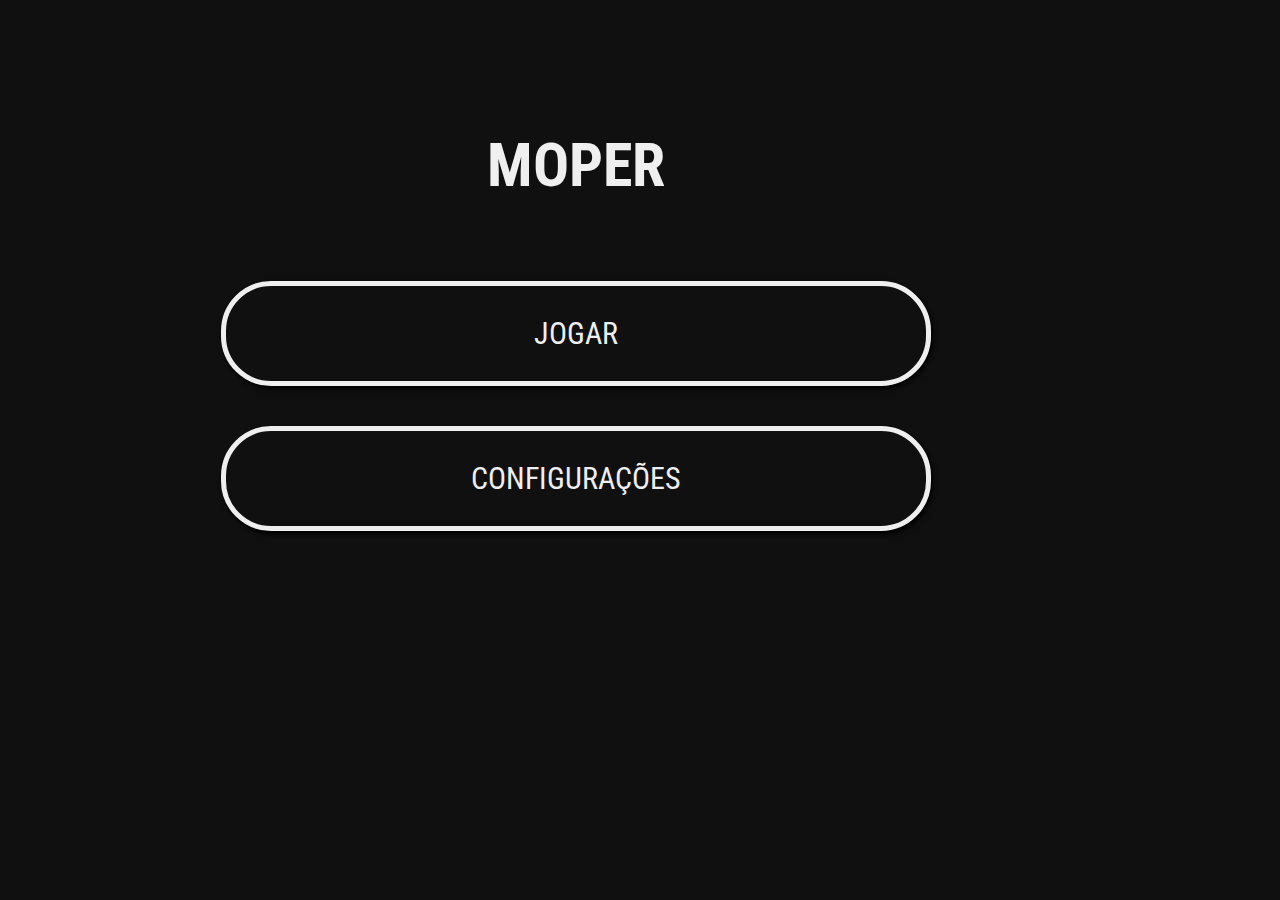
==== MOPER/index.html @ f198eb6b "Add files via upload" ====
<!DOCTYPE html>

<html>
    <head>
        <title>MOPER</title>
        <link rel="stylesheet" type="text/css" href="style.css" />
        <link rel="preconnect" href="https://fonts.googleapis.com">
            <link rel="preconnect" href="https://fonts.gstatic.com" crossorigin>
            <link href="https://fonts.googleapis.com/css2?family=Roboto+Condensed&display=swap" rel="stylesheet">
        <meta charset="UTF-8" />
        <meta name="viewport" content="initial-scale=1">
        <meta name="viewport" content= "width=device-width, user-scalable=no">
    </head>
    <body onload="load_game()" onselectstart="return false">
        <div id="menu">
            <h1 class="center" id="logo">MOPER</h1>

            <div class="center">
                <div class="size button" onclick="show_game()">
                    <p id="play_string"></p>
                </div>
            </div>

            <div class="center">
                <div class="size button" onclick="show_config()">
                    <p id="config_string"></p>
                </div>
            </div>
        </div>

        <div id="game" onclick="select(-1)">
            <div class="center">
                <div onclick="show_menu()">
                    <img src="images/back.png" class="minisquare">
                </div>
                <div onclick="show_hints()">
                    <img src="images/interrogation.png" class="minisquare">
                </div>
                <div onclick="">
                    <img src="images/reload.png" class="minisquare">
                </div>
            </div>

            <div class="center">
                <h2 id="value">VALOR</h2>
            </div>

            <div class="center" id="table"></div>
            <div class="center" id="operators"></div>

            <div class="center">
                <div class="button size" id="checker_string" onclick="checking()"></div>
            </div>
        </div>

        <div id="config">
            <div class="center" onclick="switch_difficulty()">
                <div class="size button">
                    <p id="difficulty_string"></p>
                </div>
            </div>

            <div class="center" onclick="switch_language()">
                <div class="size button">
                    <p id="language_string"></p>
                </div>
            </div>

            <div class="center" onclick="show_menu()">
                <div class="size button">
                    <p id="back_string"></p>
                </div>
            </div>

            <div id="hints" class="center">
                <div>

                </div>
            </div>
        </div>


    </body>
    <script type="text/javascript" src="local.js"></script>
    <script type="text/javascript" src="math.js"></script>
    <script type="text/javascript" src="functions.js"></script>
</html>
---- MOPER/style.css ----
body {
    margin: 0;
    padding: 0;
    width: 100%;
    height: 100px;
    background-color: #101010;
    font-family: 'Roboto Condensed', sans-serif;
    font-size: 30px;
    color: #EFEFEF;
}

h1, h2 {
    cursor: default;
}

h2 {
    text-decoration: underline;
}

#menu, #game, #config {
    position: absolute;
    margin-top: 10vh;
    width: 90vw;
    height: 70vh;
}

#game, #config, #hints {
    display: none;
}

.center, .button, .square {
    display: flex;
    flex-direction: row;
    justify-content: center;
    align-items: center;
}

.button {
    margin-top: 40px;
    border: #EFEFEF 5px solid;
    border-radius: 50px;
    box-shadow: black 2px 3px 5px;
}

.button:hover {
    cursor: pointer;
    background-color: #000;
    border: #999 5px solid;
    box-shadow: none;
}

.size {
    width: 700px;
}

.square, .minisquare {
    cursor: pointer;
    margin-right: 5px;
}

.square {
    width: 50px;
    height: 80px;
    border-radius: 10px;
    border: #000 2px solid;
    box-shadow: #000 1px 1px 3px;
}

.square:hover {
    box-shadow: none;
}

.minisquare {
    width: 50px;
    height: 50px;
    border-radius: 50px;
    margin: 0 75px;
}

#operators {
    margin-top: 40px;
}

.arrow {
    width: 40px;
    margin: 0 30px;
}

.arrow:hover {
    cursor: pointer;
}

.reverse {
    transform: scaleX(-1);
}


/* ANIMATION */
@keyframes select {
    from {margin-top: 0px;}
    to {margin-top: -30px;}
}

@keyframes unselect {
    from {margin-top: -30px;}
    to {margin-top: 0px;}
}

@keyframes shake {
	0% {margin-left: 0;}
	14% {margin-left: 30px;}
	28% {margin-left: -30px;}
	43% {margin-left: 15px;}
	57% {margin-left: -15px;}
	71% {margin-left: 7.5px;}
	85% {margin-left: -7.5px;}
	100% {margin-left: 0;}
}

@keyframes shake_left {

}

@keyframes shake_right {

}
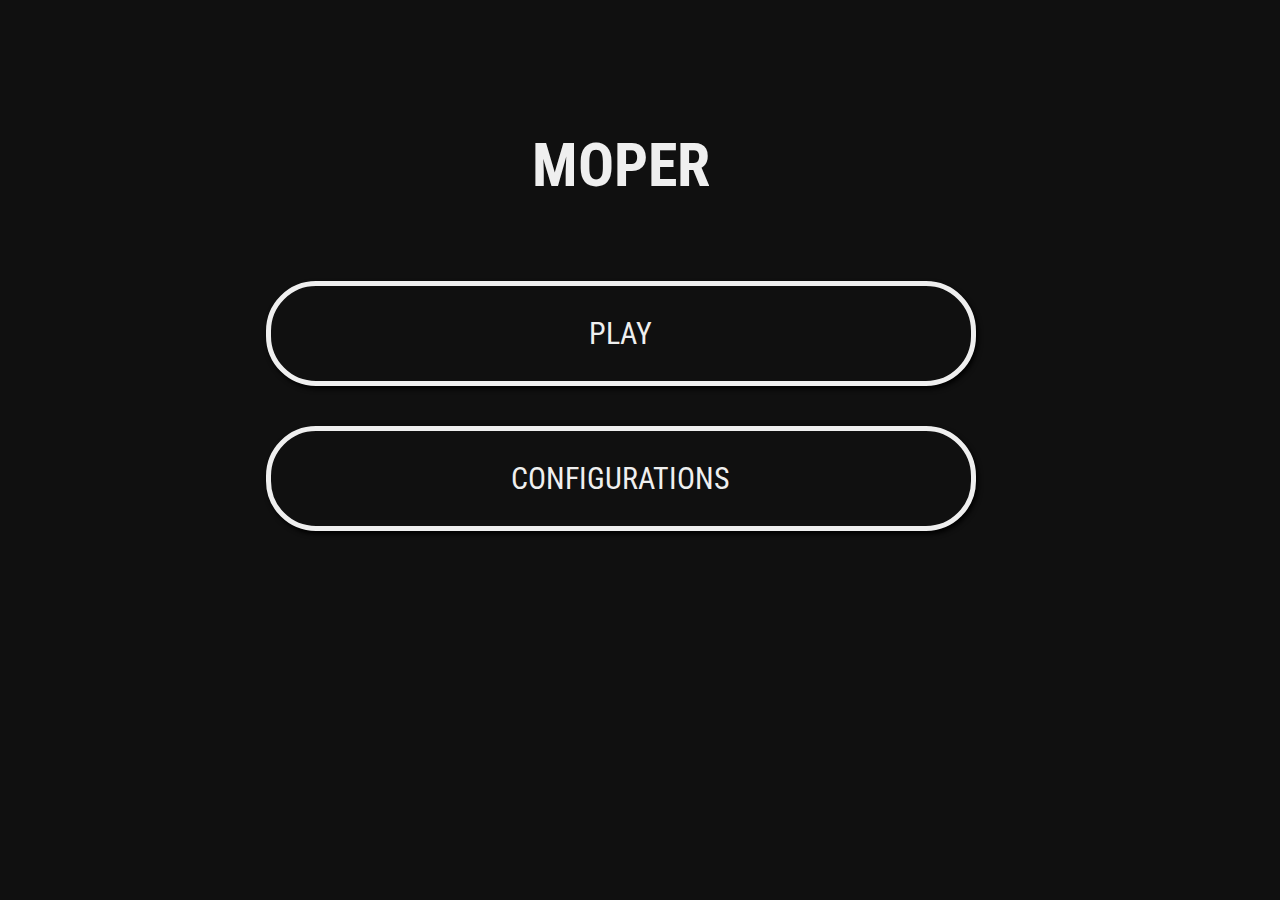
==== commit 2dbda402: "Add files via upload" ====
--- a/MOPER/index.html
+++ b/MOPER/index.html
@@ -28,7 +28,7 @@
             </div>
         </div>
 
-        <div id="game" onclick="select(-1)">
+        <div id="game">
             <div class="center">
                 <div onclick="show_menu()">
                     <img src="images/back.png" class="minisquare">
@@ -36,20 +36,32 @@
                 <div onclick="show_hints()">
                     <img src="images/interrogation.png" class="minisquare">
                 </div>
-                <div onclick="">
+                <div onclick="generator(difficulty_id)">
                     <img src="images/reload.png" class="minisquare">
                 </div>
             </div>
 
             <div class="center">
-                <h2 id="value">VALOR</h2>
+                <h2 id="value"></h2>
             </div>
 
             <div class="center" id="table"></div>
             <div class="center" id="operators"></div>
 
             <div class="center">
-                <div class="button size" id="checker_string" onclick="checking()"></div>
+                <div class="button size" id="checker_string" onclick="select(0)"></div>
+            </div>
+
+            <div id="hints_div" class="center">
+                <div id="hints">
+                    <div id="close_button" onclick="close_hints()">
+                        <img src="images/close.png"/>
+                    </div>
+
+                    <div>
+                        <p id="hints_string"></p>
+                    </div>
+                </div>
             </div>
         </div>
 
@@ -71,12 +83,6 @@
                     <p id="back_string"></p>
                 </div>
             </div>
-
-            <div id="hints" class="center">
-                <div>
-
-                </div>
-            </div>
         </div>
 
 
--- a/MOPER/style.css
+++ b/MOPER/style.css
@@ -1,8 +1,7 @@
 body {
-    margin: 0;
+    margin: 0 0 0 3.5vw;
     padding: 0;
-    width: 100%;
-    height: 100px;
+    width: 90%;
     background-color: #101010;
     font-family: 'Roboto Condensed', sans-serif;
     font-size: 30px;
@@ -24,8 +23,37 @@
     height: 70vh;
 }
 
-#game, #config, #hints {
+#game, #config, #hints_div {
     display: none;
+}
+
+#close_button {
+    display: flex;
+    flex-direction: row;
+    justify-content: right;
+    align-items: center;
+    cursor: pointer;
+}
+
+#close_button img {
+    width: 50px;
+    height: 50px;
+    border-radius: 50px;
+}
+
+#hints_div {
+    margin-top: -450px;
+}
+
+#hints {
+    background-color: #101010;
+    width: 310px;
+    height: 400px;
+    border: #000 2px solid;
+    border-radius: 20px;
+    box-shadow: #000 3px 3px 5px;
+    font-size: 14px;
+    padding: 20px;
 }
 
 .center, .button, .square {
@@ -62,7 +90,7 @@
     width: 50px;
     height: 80px;
     border-radius: 10px;
-    border: #000 2px solid;
+    border: rgb(0, 0, 0) 2px solid;
     box-shadow: #000 1px 1px 3px;
 }
 
@@ -118,9 +146,25 @@
 }
 
 @keyframes shake_left {
-
+    0% {margin-left: 0px;}
+    33% {margin-left: -100px;}
+    66% {margin-left: -50px;}
+    100% {margin-left: 0px;}
 }
 
 @keyframes shake_right {
+    0% {margin-left: 0px;}
+    33% {margin-left: 100px;}
+    66% {margin-left: 50px;}
+    100% {margin-left: 0px;}
+}
 
+@keyframes increase {
+    from {transform: scale(0);}
+    to {transform: scale(1);}
+}
+
+@keyframes decrease {
+    from {transform: scale(1);}
+    to {transform: scale(0);}
 }